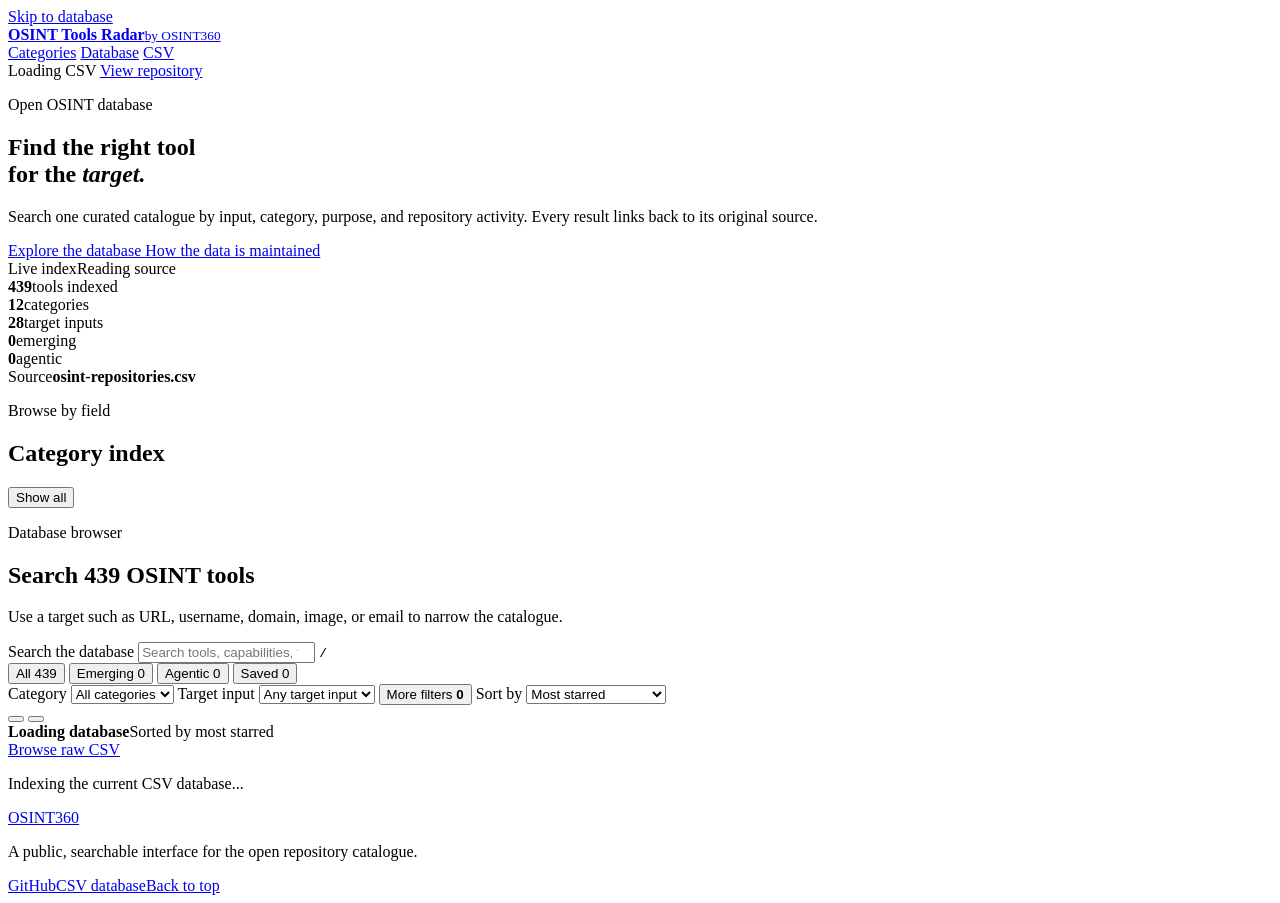
==== .radar/gui/index.html @ 2b242bbc "Update repository links" ====
<!doctype html>
<html lang="en">
<head>
  <meta charset="utf-8">
  <meta name="viewport" content="width=device-width, initial-scale=1">
  <meta name="theme-color" content="#07100f">
  <meta name="description" content="Search and compare the curated OSINT Tools Radar database by category, target input, type, activity, and popularity.">
  <meta property="og:title" content="OSINT Tools Radar">
  <meta property="og:description" content="A searchable browser for the open OSINT360 tools database.">
  <meta property="og:type" content="website">
  <meta property="og:url" content="https://tools.osint360.io/">
  <link rel="canonical" href="https://tools.osint360.io/">
  <link rel="icon" href="favicon.svg" type="image/svg+xml">
  <link rel="stylesheet" href="styles.css">
  <title>OSINT Tools Radar | Searchable OSINT database</title>
</head>
<body>
  <a class="skip-link" href="#explorer">Skip to database</a>

  <header class="site-header">
    <nav class="nav-core" aria-label="Primary navigation">
      <a class="brand" href="./" aria-label="OSINT Tools Radar home">
        <span class="brand-mark" aria-hidden="true"><span></span></span>
        <span class="brand-copy"><strong>OSINT Tools Radar</strong><small>by OSINT360</small></span>
      </a>
      <div class="nav-links">
        <a href="#categories">Categories</a>
        <a href="#explorer">Database</a>
        <a href="https://github.com/oryon-osint/osint-tools-watch/blob/main/osint-repositories.csv" target="_blank" rel="noopener noreferrer">CSV</a>
      </div>
      <div class="nav-actions">
        <span class="data-status" id="dataStatus"><i></i>Loading CSV</span>
        <a class="github-link" href="https://github.com/oryon-osint/osint-tools-watch" target="_blank" rel="noopener noreferrer">
          View repository
          <span data-icon="arrow-up-right" aria-hidden="true"></span>
        </a>
      </div>
    </nav>
  </header>

  <main>
    <section class="hero page-container" aria-labelledby="pageTitle">
      <div class="hero-copy">
        <p class="eyebrow"><span></span>Open OSINT database</p>
        <h1 id="pageTitle">Find the right tool<br> for the <em>target.</em></h1>
        <p class="hero-lead">Search one curated catalogue by input, category, purpose, and repository activity. Every result links back to its original source.</p>
        <div class="hero-actions">
          <a class="primary-action" href="#explorer">Explore the database <span data-icon="arrow-down" aria-hidden="true"></span></a>
          <a class="quiet-action" href="https://github.com/oryon-osint/osint-tools-watch" target="_blank" rel="noopener noreferrer">How the data is maintained <span data-icon="arrow-up-right" aria-hidden="true"></span></a>
        </div>
      </div>
      <aside class="hero-index" aria-label="Database overview">
        <div class="index-topline"><span>Live index</span><span id="referenceDate">Reading source</span></div>
        <div class="index-total"><strong id="totalStat">439</strong><span>tools indexed</span></div>
        <div class="index-grid">
          <div><strong>12</strong><span>categories</span></div>
          <div><strong id="targetStat">28</strong><span>target inputs</span></div>
          <div><strong id="emergingStat">0</strong><span>emerging</span></div>
          <div><strong id="agenticStat">0</strong><span>agentic</span></div>
        </div>
        <div class="index-source"><span>Source</span><strong>osint-repositories.csv</strong></div>
      </aside>
    </section>

    <section class="category-section page-container" id="categories" aria-labelledby="categoryTitle">
      <div class="section-heading">
        <div>
          <p class="section-kicker">Browse by field</p>
          <h2 id="categoryTitle">Category index</h2>
        </div>
        <button class="reset-category" type="button" data-category="" aria-current="true">Show all <span data-icon="arrow-right" aria-hidden="true"></span></button>
      </div>
      <div class="category-index" id="categoryNav" aria-label="Tool categories"></div>
    </section>

    <section class="explorer page-container" id="explorer" aria-labelledby="explorerTitle">
      <div class="explorer-heading">
        <div>
          <p class="section-kicker">Database browser</p>
          <h2 id="explorerTitle">Search 439 OSINT tools</h2>
        </div>
        <p>Use a target such as URL, username, domain, image, or email to narrow the catalogue.</p>
      </div>

      <div class="search-bezel">
        <div class="search-console">
          <label class="search-field" for="searchInput">
            <span data-icon="magnifying-glass" aria-hidden="true"></span>
            <span class="sr-only">Search the database</span>
            <input id="searchInput" type="search" placeholder="Search tools, capabilities, targets..." autocomplete="off" spellcheck="false">
            <kbd>/</kbd>
          </label>

          <div class="view-row">
            <div class="view-tabs" id="viewTabs" aria-label="Database view">
              <button type="button" data-view="all" aria-pressed="true">All <span id="allCount">439</span></button>
              <button type="button" data-view="emerging" aria-pressed="false">Emerging <span id="emergingCount">0</span></button>
              <button type="button" data-view="agentic" aria-pressed="false">Agentic <span id="agenticCount">0</span></button>
              <button type="button" data-view="saved" aria-pressed="false">Saved <span id="savedCount">0</span></button>
            </div>
          </div>

          <div class="control-row">
            <label class="control-select">
              <span>Category</span>
              <select id="categoryFilter" aria-label="Filter by category"><option value="">All categories</option></select>
            </label>
            <label class="control-select target-control">
              <span>Target input</span>
              <select id="targetFilter" aria-label="Filter by target input"><option value="">Any target input</option></select>
            </label>
            <button class="more-filters" id="filterToggle" type="button" aria-expanded="false" aria-controls="advancedFilters">
              <span data-icon="funnel-simple" aria-hidden="true"></span>More filters <b id="filterCount">0</b>
            </button>
            <label class="control-select sort-control">
              <span>Sort by</span>
              <select id="sortSelect" aria-label="Sort results">
                <option value="stars">Most starred</option>
                <option value="updated">Recently updated</option>
                <option value="added">Recently added</option>
                <option value="created">Newest repositories</option>
                <option value="name">Name A-Z</option>
                <option value="category">Category A-Z</option>
                <option value="target">Target input A-Z</option>
                <option value="type">Tool type A-Z</option>
                <option value="relevance">Search relevance</option>
              </select>
            </label>
            <div class="layout-switch" aria-label="Result layout">
              <button type="button" data-layout="cards" aria-pressed="true" aria-label="Card layout" title="Card layout"><span data-icon="squares-four" aria-hidden="true"></span></button>
              <button type="button" data-layout="list" aria-pressed="false" aria-label="List layout" title="List layout"><span data-icon="list-bullets" aria-hidden="true"></span></button>
            </div>
          </div>

          <div class="advanced-filters" id="advancedFilters" hidden>
            <label class="control-select"><span>Tool type</span><select id="typeFilter" aria-label="Filter by tool type"><option value="">Any tool type</option></select></label>
            <label class="control-select"><span>License</span><select id="licenseFilter" aria-label="Filter by license"><option value="">Any license</option></select></label>
            <label class="control-select"><span>Repository activity</span><select id="updatedFilter" aria-label="Filter by last update"><option value="">Any update date</option><option value="30">Past 30 days</option><option value="180">Past 6 months</option><option value="365">Past year</option><option value="1095">Past 3 years</option></select></label>
            <button class="clear-button" id="clearFilters" type="button"><span data-icon="x" aria-hidden="true"></span>Clear all</button>
          </div>

          <div class="active-filters" id="activeFilters" aria-live="polite"></div>
        </div>
      </div>

      <div class="results-toolbar">
        <div><strong id="resultsSummary">Loading database</strong><span id="sortSummary">Sorted by most starred</span></div>
        <a href="https://github.com/oryon-osint/osint-tools-watch/blob/main/osint-repositories.csv" target="_blank" rel="noopener noreferrer">Browse raw CSV <span data-icon="arrow-up-right" aria-hidden="true"></span></a>
      </div>

      <div class="loading-state" id="loadingState" role="status"><span></span><p>Indexing the current CSV database...</p></div>
      <div class="error-state" id="errorState" hidden><h3>Database unavailable</h3><p>The CSV index could not be loaded. Run the local server or rebuild the static catalogue.</p></div>
      <div class="results-grid" id="resultsGrid" hidden></div>
      <div class="empty-state" id="emptyState" hidden><span data-icon="magnifying-glass" aria-hidden="true"></span><h3>No matching tools</h3><p>Remove one or more filters or try a broader target.</p><button id="emptyClear" type="button">Clear filters</button></div>
      <button class="load-more" id="loadMore" type="button" hidden>Load more results <span data-icon="arrow-down" aria-hidden="true"></span></button>
    </section>
  </main>

  <footer class="site-footer">
    <div class="page-container footer-inner">
      <div><a class="footer-brand" href="https://osint360.io/">OSINT360</a><p>A public, searchable interface for the open repository catalogue.</p></div>
      <div class="footer-links"><a href="https://github.com/oryon-osint/osint-tools-watch">GitHub</a><a href="https://github.com/oryon-osint/osint-tools-watch/blob/main/osint-repositories.csv">CSV database</a><a href="#pageTitle">Back to top</a></div>
    </div>
  </footer>

  <dialog class="detail-dialog" id="detailDialog">
    <div class="dialog-shell">
      <header class="dialog-header">
        <div class="dialog-category-mark" id="detailIcon" aria-hidden="true"></div>
        <div><p id="detailCategory">Category</p><h2 id="detailTitle">Tool</h2></div>
        <button class="dialog-close" id="closeDialog" type="button" aria-label="Close details"><span data-icon="x" aria-hidden="true"></span></button>
      </header>
      <div class="detail-body" id="detailBody"></div>
      <footer class="dialog-actions">
        <button class="detail-save" id="detailSave" type="button"><span data-icon="bookmark-simple" aria-hidden="true"></span><span>Save tool</span></button>
        <a class="detail-repository" id="detailRepository" href="#" target="_blank" rel="noopener noreferrer">Open repository <span data-icon="arrow-up-right" aria-hidden="true"></span></a>
      </footer>
    </div>
  </dialog>

  <script src="app.js" defer></script>
</body>
</html>
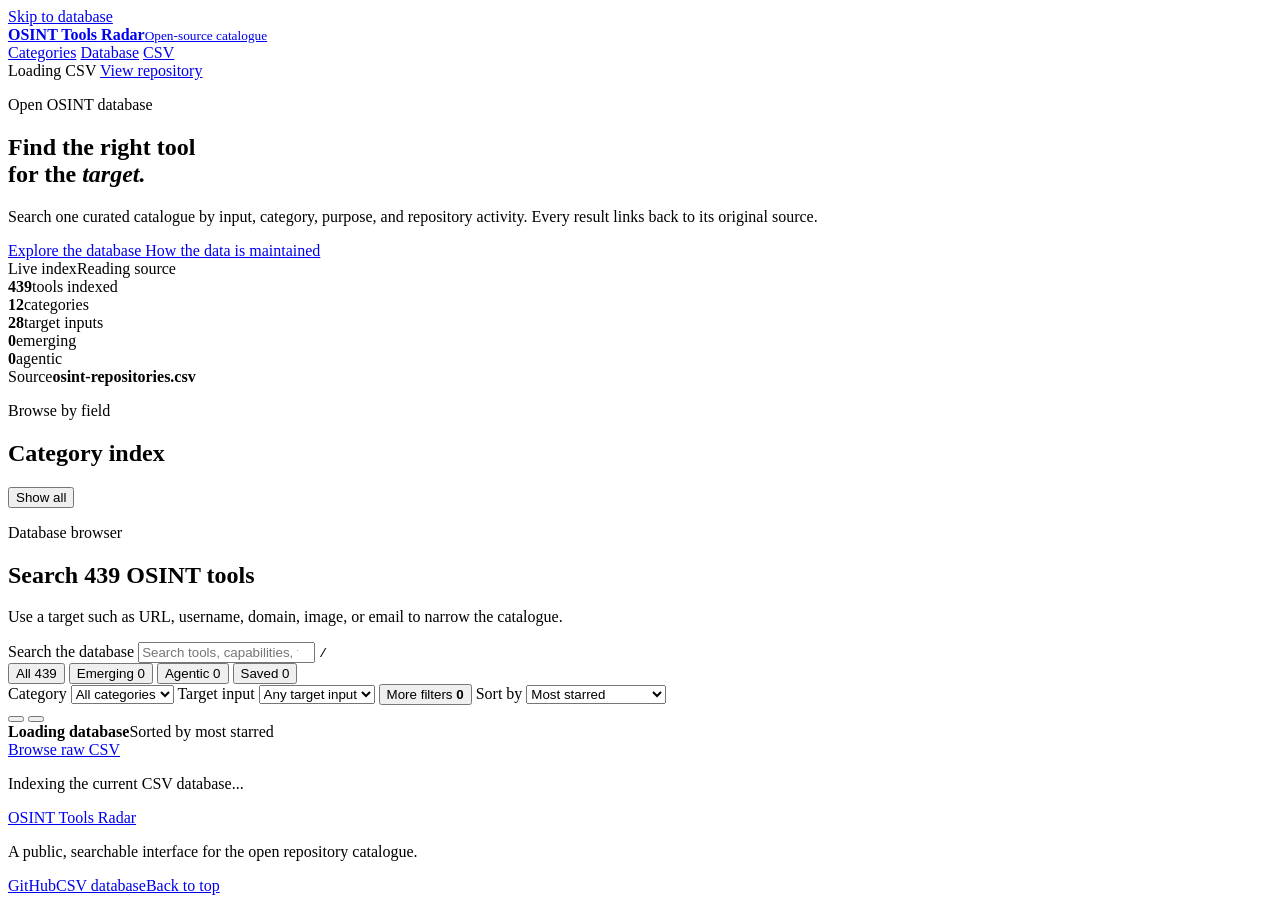
==== commit c9b375f0: "Remove OSINT360 branding" ====
--- a/.radar/gui/index.html
+++ b/.radar/gui/index.html
@@ -6,10 +6,8 @@
   <meta name="theme-color" content="#07100f">
   <meta name="description" content="Search and compare the curated OSINT Tools Radar database by category, target input, type, activity, and popularity.">
   <meta property="og:title" content="OSINT Tools Radar">
-  <meta property="og:description" content="A searchable browser for the open OSINT360 tools database.">
+  <meta property="og:description" content="A searchable browser for an open database of OSINT tools and integrations.">
   <meta property="og:type" content="website">
-  <meta property="og:url" content="https://tools.osint360.io/">
-  <link rel="canonical" href="https://tools.osint360.io/">
   <link rel="icon" href="favicon.svg" type="image/svg+xml">
   <link rel="stylesheet" href="styles.css">
   <title>OSINT Tools Radar | Searchable OSINT database</title>
@@ -21,7 +19,7 @@
     <nav class="nav-core" aria-label="Primary navigation">
       <a class="brand" href="./" aria-label="OSINT Tools Radar home">
         <span class="brand-mark" aria-hidden="true"><span></span></span>
-        <span class="brand-copy"><strong>OSINT Tools Radar</strong><small>by OSINT360</small></span>
+        <span class="brand-copy"><strong>OSINT Tools Radar</strong><small>Open-source catalogue</small></span>
       </a>
       <div class="nav-links">
         <a href="#categories">Categories</a>
@@ -158,7 +156,7 @@
 
   <footer class="site-footer">
     <div class="page-container footer-inner">
-      <div><a class="footer-brand" href="https://osint360.io/">OSINT360</a><p>A public, searchable interface for the open repository catalogue.</p></div>
+      <div><a class="footer-brand" href="https://github.com/oryon-osint/osint-tools-watch">OSINT Tools Radar</a><p>A public, searchable interface for the open repository catalogue.</p></div>
       <div class="footer-links"><a href="https://github.com/oryon-osint/osint-tools-watch">GitHub</a><a href="https://github.com/oryon-osint/osint-tools-watch/blob/main/osint-repositories.csv">CSV database</a><a href="#pageTitle">Back to top</a></div>
     </div>
   </footer>
